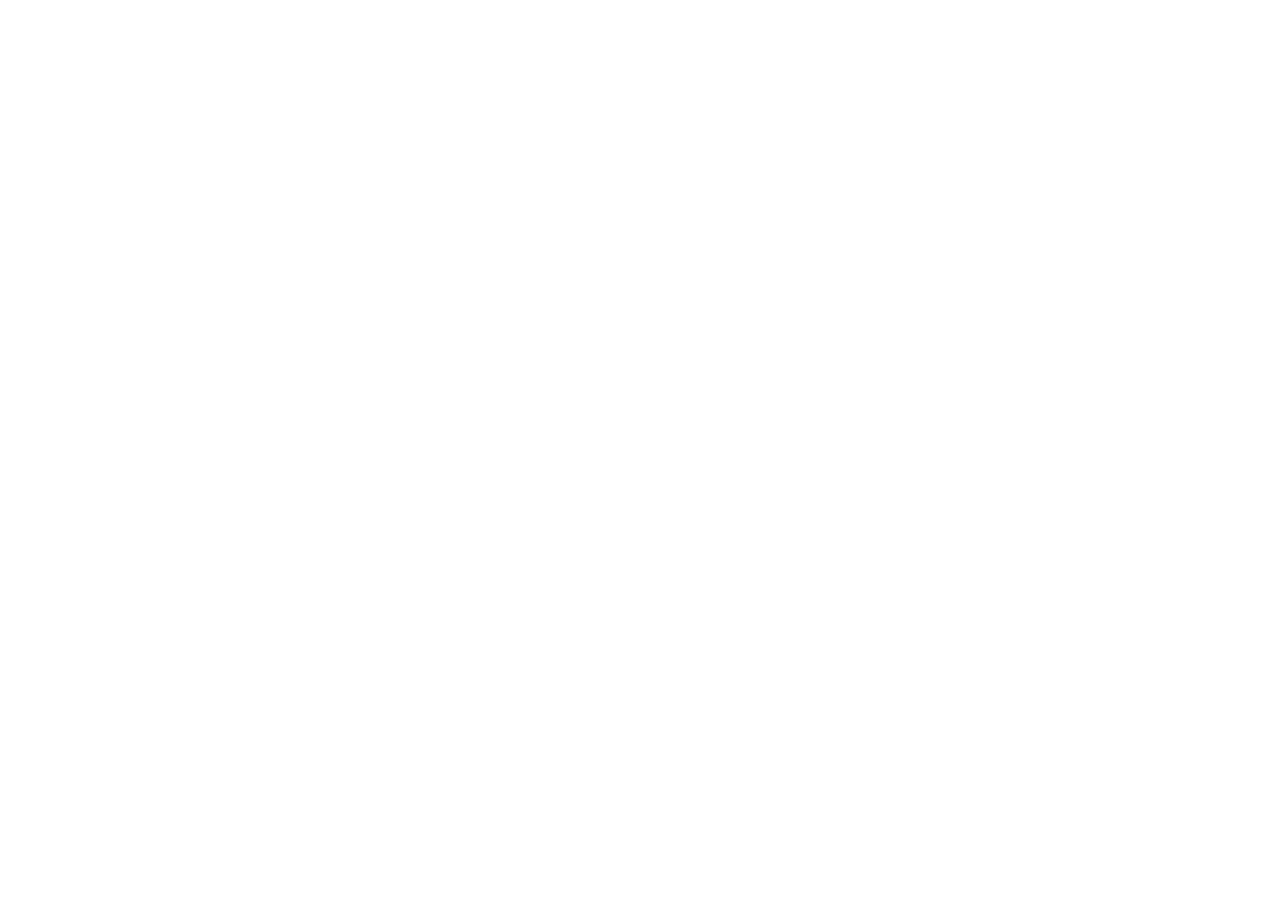
==== infinity/index.html @ 70ceed96 "html" ====
<!DOCTYPE html>
<html lang="en">
<head>
    <meta charset="UTF-8">
    <meta name="viewport" content="width=device-width, initial-scale=1.0">
    <title>Document</title>
</head>
<body>
    <section>
        <div class="container">
            <div class="circle">
                <span style="--i:0;"></span>
                <span style="--i:1;"></span>
                <span style="--i:2;"></span>
                <span style="--i:3;"></span>
                <span style="--i:4;"></span>
                <span style="--i:5;"></span>
                <span style="--i:6;"></span>
                <span style="--i:7;"></span>
                <span style="--i:8;"></span>
                <span style="--i:9;"></span>
                <span style="--i:10;"></span>
                <span style="--i:11;"></span>
                <span style="--i:12;"></span>
                <span style="--i:13;"></span>
                <span style="--i:14;"></span>
                <span style="--i:15;"></span>
                <span style="--i:16;"></span>
                <span style="--i:17;"></span>
                <span style="--i:18;"></span>
                <span style="--i:19;"></span>
                <span style="--i:20;"></span>
            </div>
        </div>
    </section>
</body>
</html>
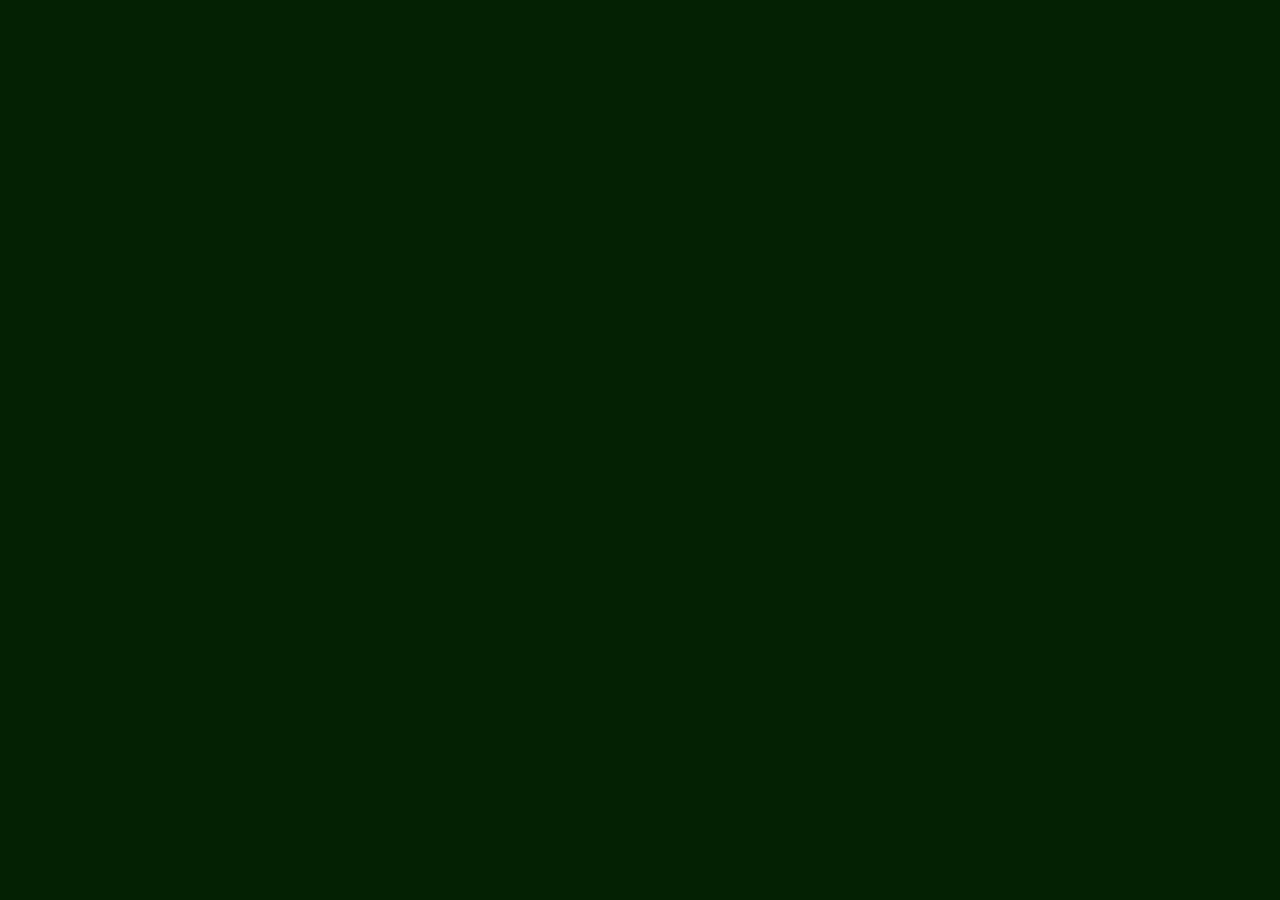
==== commit 1af7650e: "css" ====
--- a/infinity/index.html
+++ b/infinity/index.html
@@ -4,6 +4,7 @@
     <meta charset="UTF-8">
     <meta name="viewport" content="width=device-width, initial-scale=1.0">
     <title>Document</title>
+    <link rel="stylesheet" href="style.css">
 </head>
 <body>
     <section>
--- a/infinity/style.css
+++ b/infinity/style.css
@@ -0,0 +1,20 @@
+*{
+    margin: 0;
+    padding: 0;
+    box-sizing: border-box;
+}
+section{
+    display: flex;
+    justify-content: center;
+    align-items: center;
+    min-height: 100vh;
+    background: #042104;
+}
+section .container{
+    display: flex;
+}
+section .container .circle{
+    position: relative;
+    width: 150px;
+    height: 150px;
+}